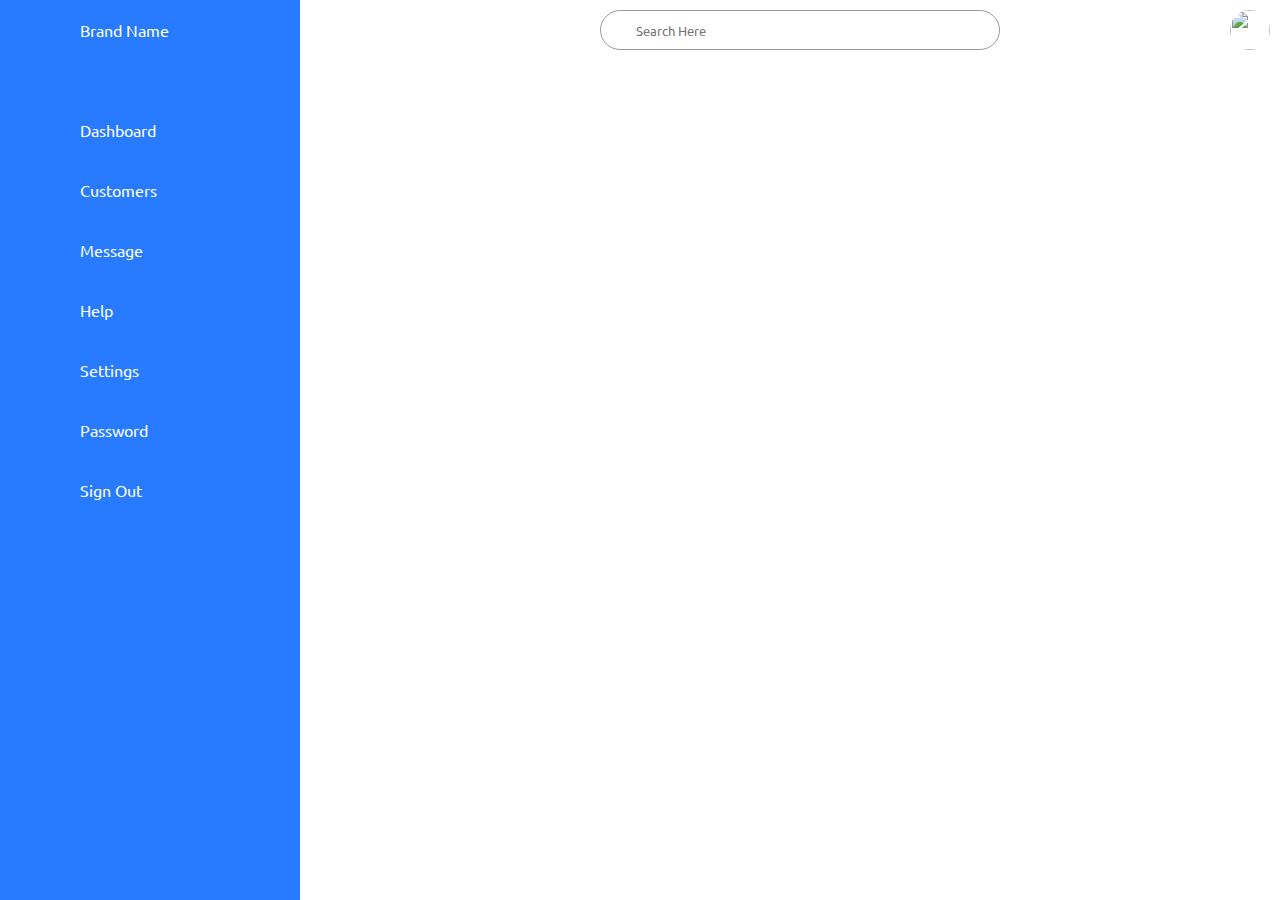
==== plataforma.html @ 3ac04101 "proyect" ====
<!DOCTYPE html>
<html>
    <head>
        <meta name="viewport" content="width-device-width. initial-scale=1.0">
        <title>Plataforma | AXPORT</title>
        <link rel="stylesheet" type="text/css" href="style plataforma.css">
    </head>
    <body>
        <div class="container">
            <div class="navigation">
                <ul>
                    <li>
                        <a href="#">
                            <span class="icon"><ion-icon name="logo-apple"></ion-icon></span>
                            <span class="title">Brand Name</span>
                        </a>
                    </li>
                    <li>
                        <a href="#">
                            <span class="icon"><ion-icon name="home-outline"></ion-icon></span>
                            <span class="title">Dashboard</span>
                        </a>
                    </li>
                    <li>
                        <a href="#">
                            <span class="icon"><ion-icon name="person-outline"></ion-icon></span>
                            <span class="title">Customers</span>
                        </a>
                    </li>
                    <li>
                        <a href="#">
                            <span class="icon"><ion-icon name="chatbubble-outline"></ion-icon></span>
                            <span class="title">Message</span>
                        </a>
                    </li>
                    <li>
                        <a href="#">
                            <span class="icon"><ion-icon name="help-outline"></ion-icon></span>
                            <span class="title">Help</span>
                        </a>
                    </li>
                    <li>
                        <a href="#">
                            <span class="icon"><ion-icon name="settings-outline"></ion-icon></span>
                            <span class="title">Settings</span>
                        </a>
                    </li>
                    <li>
                        <a href="#">
                            <span class="icon"><ion-icon name="lock-closed-outline"></ion-icon></span>
                            <span class="title">Password</span>
                        </a>
                    </li>
                    <li>
                        <a href="#">
                            <span class="icon"><ion-icon name="log-out-outline"></ion-icon></span>
                            <span class="title">Sign Out</span>
                        </a>
                    </li>
                </ul>
            </div>

            <!--main-->
            <div class="main">
                <div class="topbar">
                    <div class="toggle">
                        <ion-icon name="grid-outline"></ion-icon>
                    </div>
            <!--search-->
                    <div class="search">
                        <label>
                            <input type="text" placeholder="Search Here">
                            <ion-icon name="search-outline"></ion-icon>
                        </label>
                    </div>
                    <!--userimg-->
                    <div class="user">
                        <img src="logo.png">
                    </div>
                </div>
            </div>
        </div>
<!--este codigo es de una fuente de iconos la pagina es ionic.io/ionicons-->
        <script type="module" src="https://unpkg.com/ionicons@5.5.2/dist/ionicons/ionicons.esm.js"></script>
        <script nomodule src="https://unpkg.com/ionicons@5.5.2/dist/ionicons/ionicons.js"></script>

        <script>
            //add hovered class in selected list item
            let list = document.querySelectorAll('.navigation li');
            function activeLink(){
                list.forEach((item)=>
                item.classList.remove('hovered'));
                this.classList.add('hovered')
            }
            list.forEach((item) =>
            item.addEventListener('mouseover',activeLink))
        </script>
    </body>
</html>
---- style plataforma.css ----
@import url('https://fonts.googleapis.com/css2?family=Ubuntu:wght@300;400;500;700&display=swap');

* {
    margin: 0;
    padding: 0;
    box-sizing: border-box;
    font-family: 'Ubuntu', sans-serif;
    ;
}

:root{
    --blue: #287bff;
    --white: #fff; 
    --grey: #f5f5f5;
    --black1: #222;
    --black2: #999;
}

body{
    min-width: 100vh;
    overflow-x: hidden;
}

.container{
    position: relative;
    width: 100%;
}

.navigation{
    position: fixed;
    width: 300px;
    height: 100%;
    background: var(--blue);
    border-left: 10px solid var(--blue);
    transition: 0.5s;
    overflow: hidden;
}

.navigation.active{
    width: 80px;
}

.navigation ul{
    position: absolute;
    top: 0;
    left: 0;
    width: 100%;
}

.navigation ul li{
    position: relative;
    width: 100%;
    list-style: none;
    border-bottom-left-radius: 30px;
    border-top-left-radius: 30px;
}

.navigation ul li:hover,
.navigation ul li.hovered{
    background: var(--white);
}

.navigation ul li:nth-child(1){
    margin-bottom: 40px;
    pointer-events: none;
}

.navigation ul li a{
    position: relative;
    display: block;
    width: 100%;
    display: flex;
    text-decoration: none;
    color:var(--white)
}

.navigation ul li.hover a,
.navigation ul li.hovered a{
    color: var(--blue);
}

/*CHECAR POR QUE EL LOGO DE CERRAR SESION NO FUNCIONA*/

.navigation ul li a .icon{
    position: relative;
    display: block;
    min-width: 60px;
    height: 60px;
    line-height: 70px;
    text-align: center;
}

.navigation ul li a .icon ion-icon{
    font-size: 1.75em;
}

.navigation ul li a .title{
    position: relative;
    display: block;
    padding: 0 10px;
    height: 60px;
    line-height: 60px;
    text-align: start;
    white-space: nowrap;
}

/*curve outside*/

.navigation u li.hover a::before,
.navigation u li.hovered a::before{
    content: ' ';
    position: absolute;
    right: 0;
    width: 50px;
    height: 50px;
    top: -50px;
    background: transparent;
    border-radius: 50%;
    box-shadow: 35px 35px 0 10px var(--white);
    pointer-events: none;
}

.navigation u li:hover a::after
.navigation u li.hovered a::after{    
    content: ' ';
    position: absolute;
    right: 0;
    height: 50px;
    width: 50px;
    bottom: -50px;
    background: transparent;
    border-radius: 50%;
    box-shadow: 35px 35px 0 10px var(--white);
    pointer-events: none;
}

/* main */

.main{
    position: absolute;
    width: calc(100% - 300px);
    left: 300px;
    min-height: 100vh;
    background: var(--white);
    transition: 0.5s;
}

.topbar{
    width: 100%;
    height: 60px;
    display: flex;
    justify-content: space-between;
    align-items: center;
    padding: 0 10px;
}

.toggle{
    position: relative;
    width: 60px;
    height: 60px;
    display: flex;
    justify-content: center;
    align-items: center;
    font-size: 2.5em;
    cursor: pointer;
}

.search{
    position: relative;
    width: 400px;
    margin: 0 10px;
}

.search label{
    position: relative;
    width: 100%;
}

.search label input{
    width: 100%;
    height: 40px;
    border-radius: 40px;
    padding: 5px 20px;
    padding-left: 35px;
    outline: none;
    border: 1px solid var(--black2);
}

.search label ion-icon{
    position: absolute;
    top: 0;
    left: 10px;
    font-size: 1.2em;
}

.user{
    position: relative;
    width: 40px;
    height: 40px;
    border-radius: 50%;
    overflow: hidden;
    cursor: pointer;
}

.user img{
    position: absolute;
    top: 0;
    left: 0;
    width: 100%;
    height: 100%;
    object-fit: cover;
}
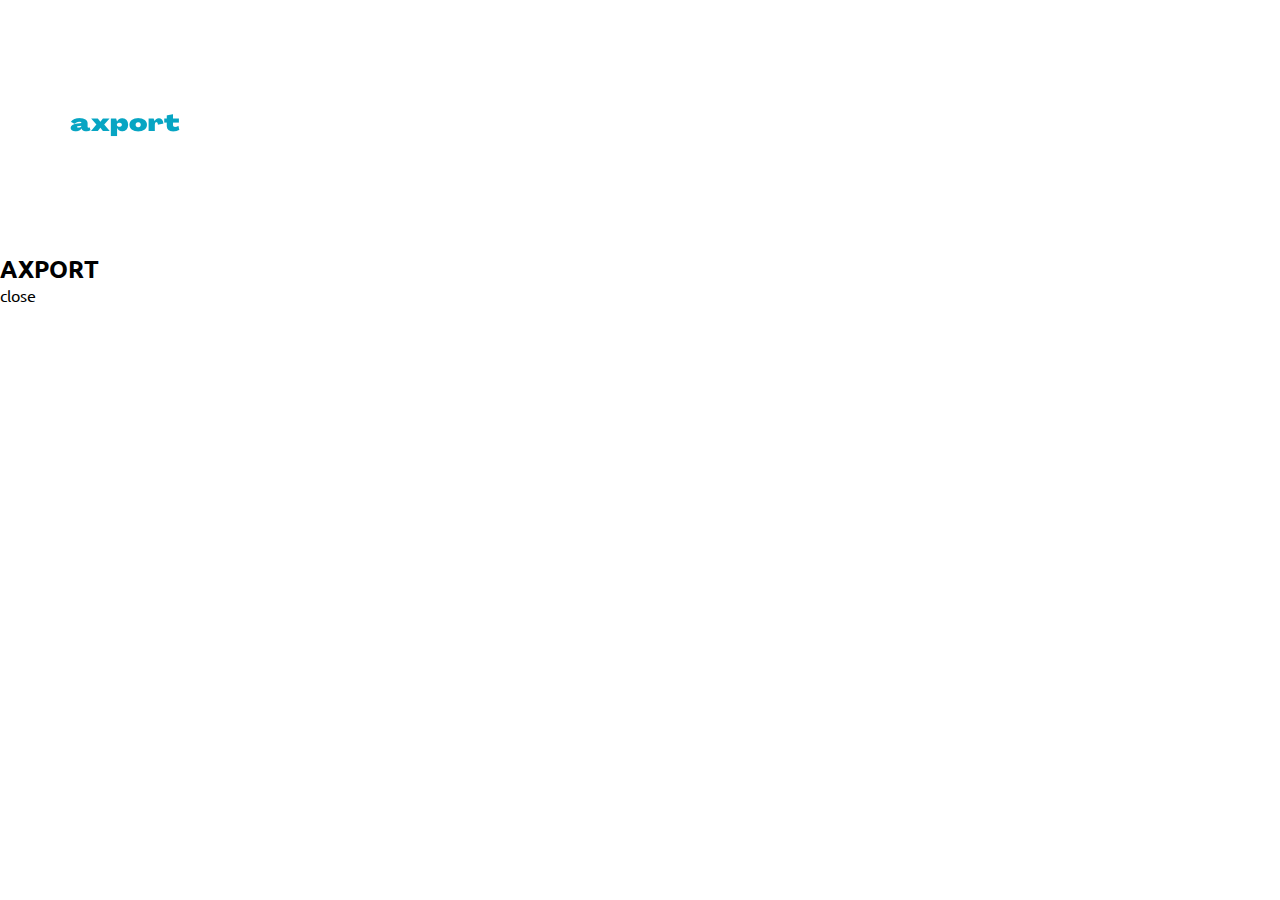
==== commit 6167648c: "inicio de la plataforma 15/08/2022" ====
--- a/plataforma.html
+++ b/plataforma.html
@@ -1,99 +1,28 @@
 <!DOCTYPE html>
 <html>
     <head>
+        <meta charset="UTF-8">
+        <meta http-equiv="X-UA-Compatible" content="IE-edge">
         <meta name="viewport" content="width-device-width. initial-scale=1.0">
         <title>Plataforma | AXPORT</title>
+        <!--estilo css-->
         <link rel="stylesheet" type="text/css" href="style plataforma.css">
+        <!--iconos google-->
+        <link href="https//fonts.googleapis.com/icon?family=material+icons" rel="stylesheet">
     </head>
     <body>
         <div class="container">
-            <div class="navigation">
-                <ul>
-                    <li>
-                        <a href="#">
-                            <span class="icon"><ion-icon name="logo-apple"></ion-icon></span>
-                            <span class="title">Brand Name</span>
-                        </a>
-                    </li>
-                    <li>
-                        <a href="#">
-                            <span class="icon"><ion-icon name="home-outline"></ion-icon></span>
-                            <span class="title">Dashboard</span>
-                        </a>
-                    </li>
-                    <li>
-                        <a href="#">
-                            <span class="icon"><ion-icon name="person-outline"></ion-icon></span>
-                            <span class="title">Customers</span>
-                        </a>
-                    </li>
-                    <li>
-                        <a href="#">
-                            <span class="icon"><ion-icon name="chatbubble-outline"></ion-icon></span>
-                            <span class="title">Message</span>
-                        </a>
-                    </li>
-                    <li>
-                        <a href="#">
-                            <span class="icon"><ion-icon name="help-outline"></ion-icon></span>
-                            <span class="title">Help</span>
-                        </a>
-                    </li>
-                    <li>
-                        <a href="#">
-                            <span class="icon"><ion-icon name="settings-outline"></ion-icon></span>
-                            <span class="title">Settings</span>
-                        </a>
-                    </li>
-                    <li>
-                        <a href="#">
-                            <span class="icon"><ion-icon name="lock-closed-outline"></ion-icon></span>
-                            <span class="title">Password</span>
-                        </a>
-                    </li>
-                    <li>
-                        <a href="#">
-                            <span class="icon"><ion-icon name="log-out-outline"></ion-icon></span>
-                            <span class="title">Sign Out</span>
-                        </a>
-                    </li>
-                </ul>
-            </div>
-
-            <!--main-->
-            <div class="main">
-                <div class="topbar">
-                    <div class="toggle">
-                        <ion-icon name="grid-outline"></ion-icon>
+            <anside>
+                 <div class="top">
+                    <div class="log">
+                        <img src="nuevologo.png">
+                        <h2>AXPORT</h2>
+                        <div class="close" id="close-btn">
+                            <span class="material-symbols-outlined">close</span>
+                        </div>
                     </div>
-            <!--search-->
-                    <div class="search">
-                        <label>
-                            <input type="text" placeholder="Search Here">
-                            <ion-icon name="search-outline"></ion-icon>
-                        </label>
-                    </div>
-                    <!--userimg-->
-                    <div class="user">
-                        <img src="logo.png">
-                    </div>
-                </div>
-            </div>
+                 </div>
+            </anside>
         </div>
-<!--este codigo es de una fuente de iconos la pagina es ionic.io/ionicons-->
-        <script type="module" src="https://unpkg.com/ionicons@5.5.2/dist/ionicons/ionicons.esm.js"></script>
-        <script nomodule src="https://unpkg.com/ionicons@5.5.2/dist/ionicons/ionicons.js"></script>
-
-        <script>
-            //add hovered class in selected list item
-            let list = document.querySelectorAll('.navigation li');
-            function activeLink(){
-                list.forEach((item)=>
-                item.classList.remove('hovered'));
-                this.classList.add('hovered')
-            }
-            list.forEach((item) =>
-            item.addEventListener('mouseover',activeLink))
-        </script>
     </body>
 </html>